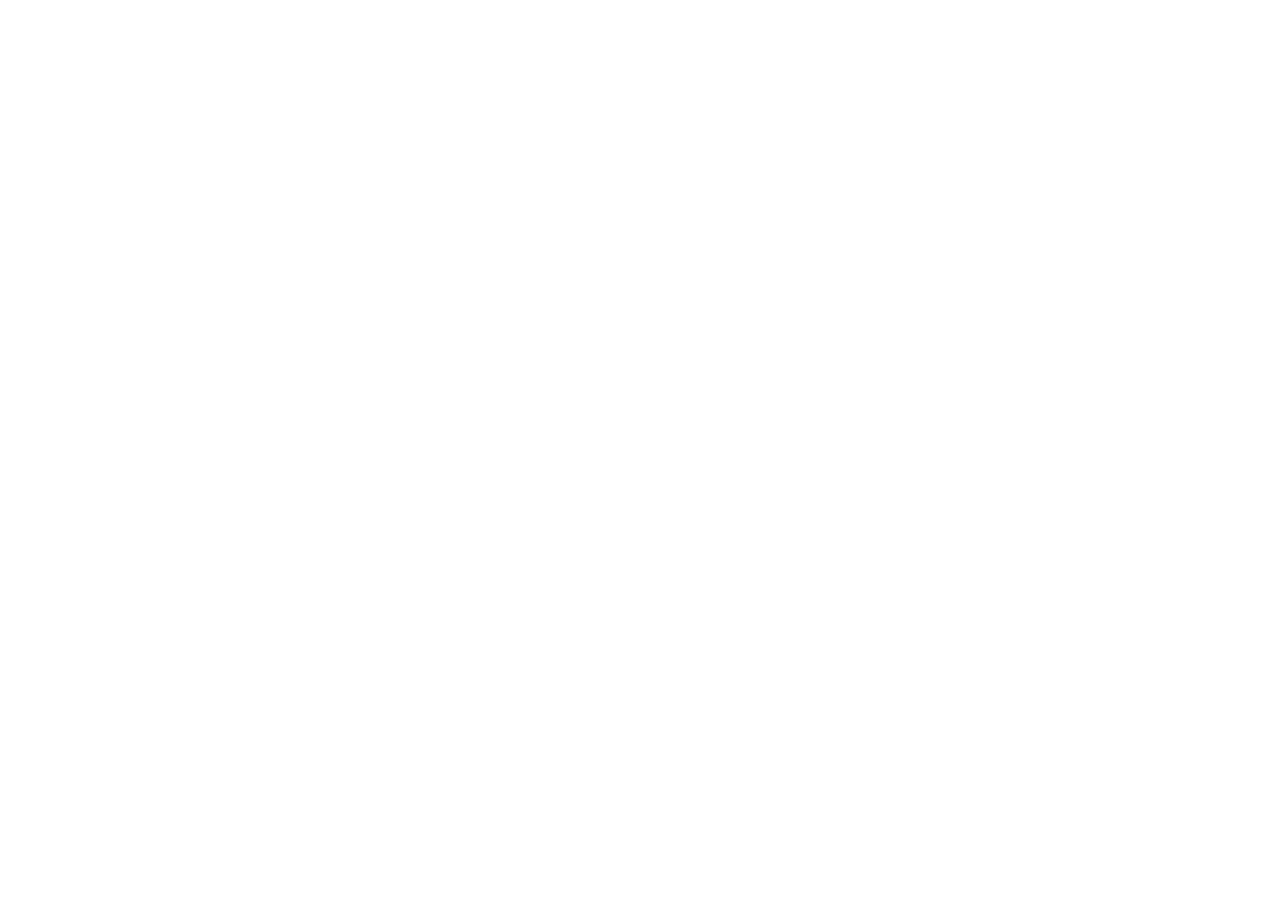
==== index.html @ 3c3173dd "Merge pull request #1 from dizzyjaguar/dev" ====
<!DOCTYPE html>
<html lang="en">

<head>
    <meta charset="UTF-8">
    <meta name="viewport" content="width=device-width, initial-scale=1.0">
    <meta http-equiv="X-UA-Compatible" content="ie=edge">
    <link rel="stylesheet" href="style.css">
    <title>Document</title>
</head>

<body>

    <script type="module" src="app.js"></script>
</body>

</html>
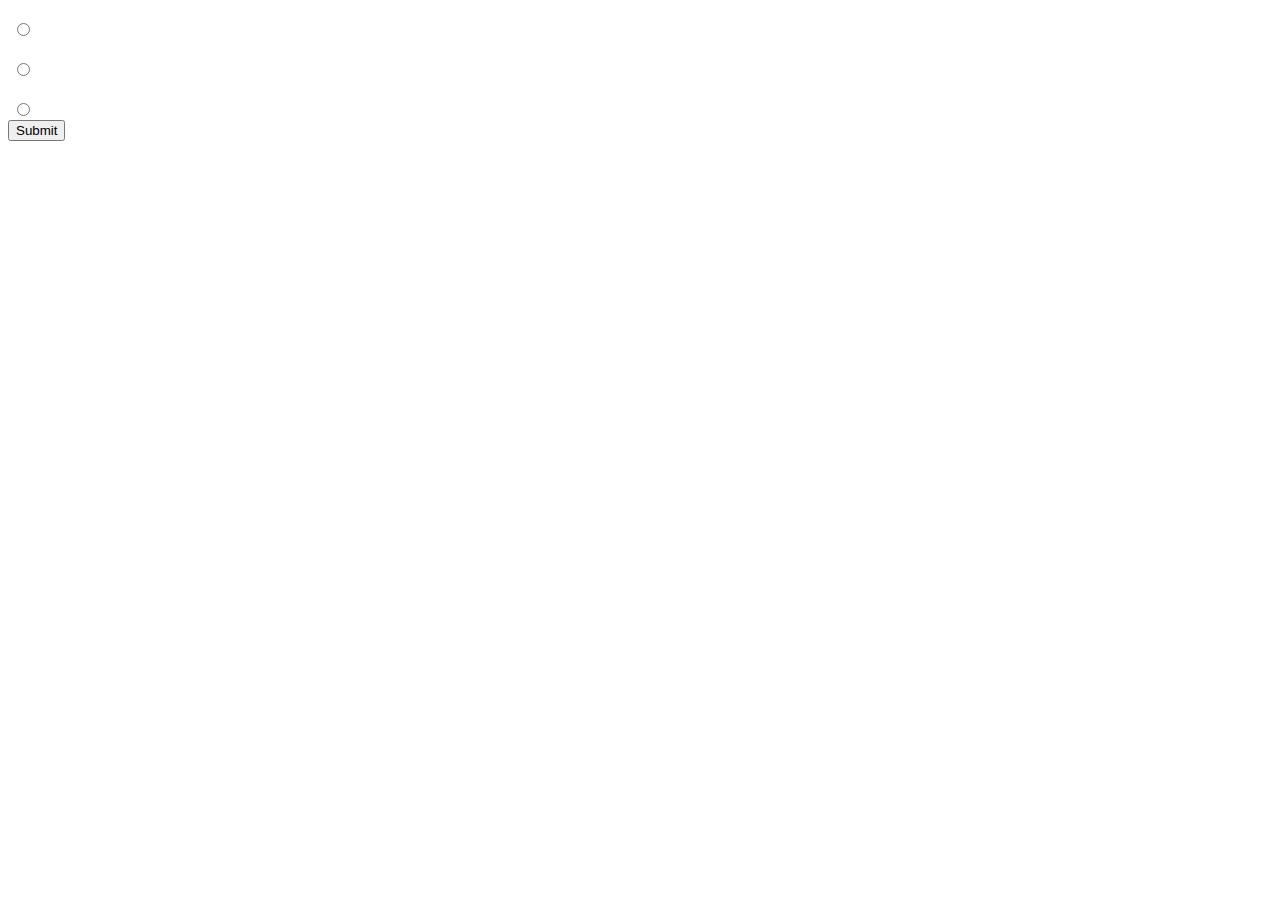
==== commit 613aabf6: "create basic getElements in app.js" ====
--- a/index.html
+++ b/index.html
@@ -6,11 +6,29 @@
     <meta name="viewport" content="width=device-width, initial-scale=1.0">
     <meta http-equiv="X-UA-Compatible" content="ie=edge">
     <link rel="stylesheet" href="style.css">
-    <title>Document</title>
+    <title>Bus Mall</title>
 </head>
-
 <body>
-
+    <div class="content-flex-container">
+        <div class="item-display-container">
+            <div id="item-1-container" >
+                <h2 id="item-1-h2"></h2>
+                <img id="item-1-img" src="">
+                <input type="radio" name="ourRadio" value="">
+            </div>
+            <div id="item-2-container" >
+                <h2 id="item-2-h2"></h2>
+                <img id="item-2-img" src="">
+                <input type="radio" name="ourRadio" value="">
+            </div>
+            <div id="item-3-container" >
+                <h2 id="item-3-h2"></h2>
+                <img id="item-3-img" src="">
+                <input type="radio" name="ourRadio" value="">
+            </div>
+        </div>
+        <button id="submitButton">Submit</button>
+    </div>
     <script type="module" src="app.js"></script>
 </body>
 
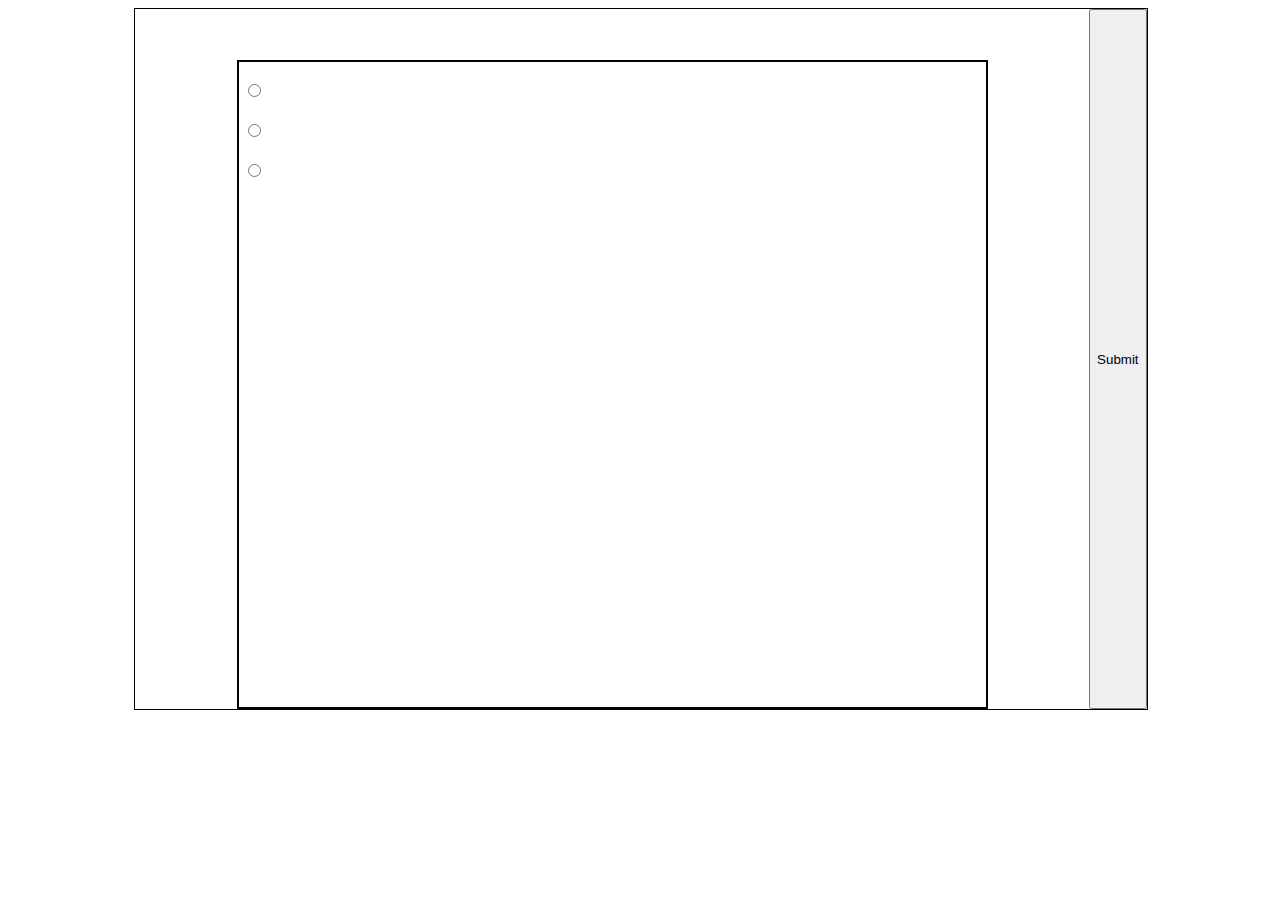
==== commit d290c83a: "Merge pull request #5 from dizzyjaguar/dev" ====
--- a/index.html
+++ b/index.html
@@ -14,17 +14,17 @@
             <div id="item-1-container" >
                 <h2 id="item-1-h2"></h2>
                 <img id="item-1-img" src="">
-                <input type="radio" name="ourRadio" value="">
+                <input type="radio" name="" value="">
             </div>
             <div id="item-2-container" >
                 <h2 id="item-2-h2"></h2>
                 <img id="item-2-img" src="">
-                <input type="radio" name="ourRadio" value="">
+                <input type="radio" name="" value="">
             </div>
             <div id="item-3-container" >
                 <h2 id="item-3-h2"></h2>
                 <img id="item-3-img" src="">
-                <input type="radio" name="ourRadio" value="">
+                <input type="radio" name="" value="">
             </div>
         </div>
         <button id="submitButton">Submit</button>
--- a/style.css
+++ b/style.css
@@ -0,0 +1,17 @@
+.content-flex-container {
+    width: 80%;
+    height: 700px;
+    display: flex;
+    margin-left: 10%;
+    margin-right: 10%;
+    border: 1px solid black;
+}
+
+.item-display-container {
+    width: 75%;
+    height: auto;
+    margin-top: 5%;
+    margin-left: 10%;
+    margin-right: 10%;
+    border: 2px solid black;
+}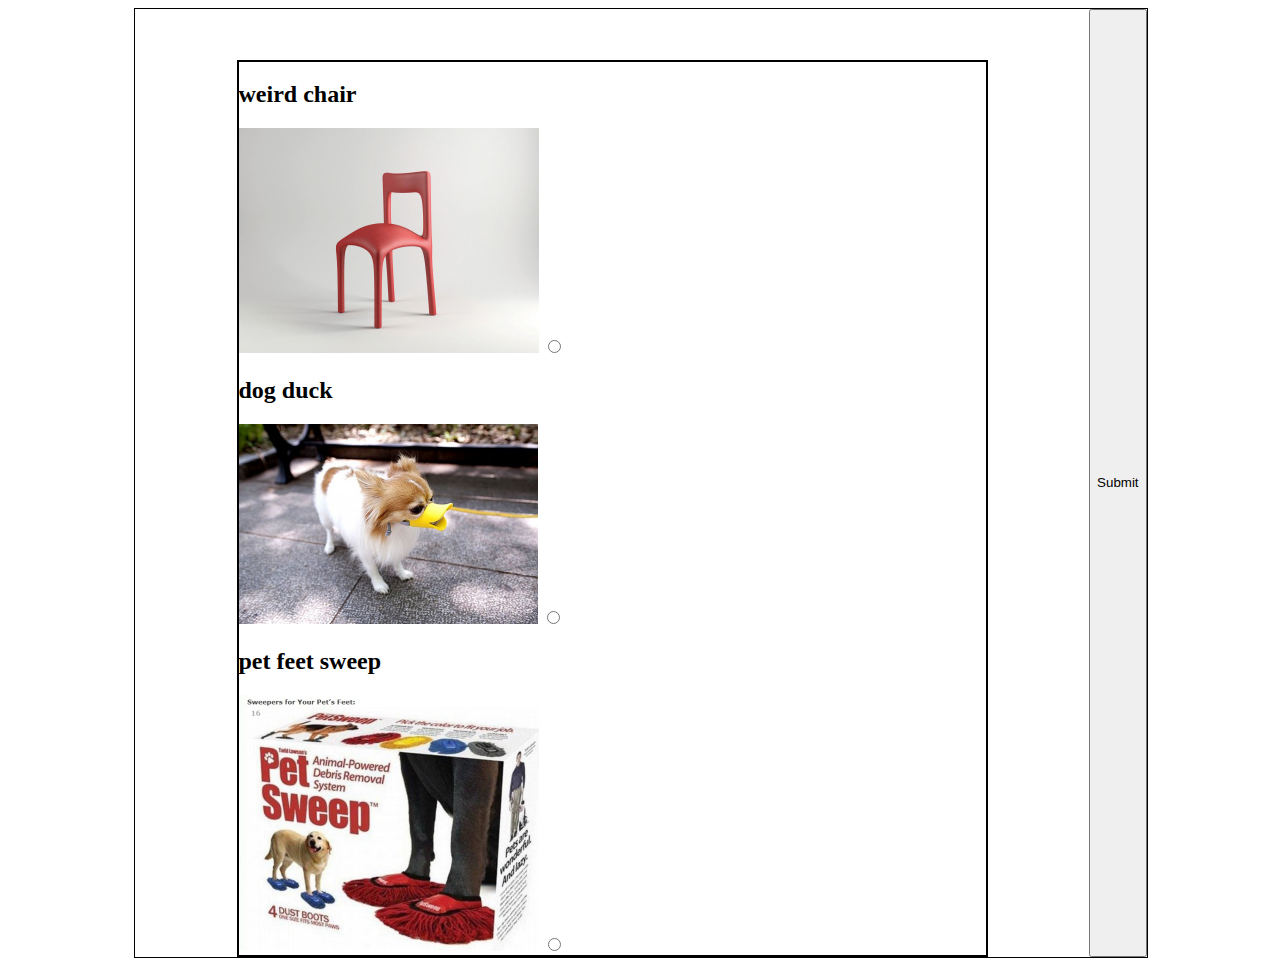
==== commit 295dd151: "the input value is being console logged and displaying the id of the that object" ====
--- a/index.html
+++ b/index.html
@@ -14,17 +14,17 @@
             <div id="item-1-container" >
                 <h2 id="item-1-h2"></h2>
                 <img id="item-1-img" src="">
-                <input type="radio" name="" value="">
+                <input id="radio-1" type="radio" name="ourRadio" value="">
             </div>
             <div id="item-2-container" >
                 <h2 id="item-2-h2"></h2>
                 <img id="item-2-img" src="">
-                <input type="radio" name="" value="">
+                <input id="radio-2" type="radio" name="ourRadio" value="">
             </div>
             <div id="item-3-container" >
                 <h2 id="item-3-h2"></h2>
                 <img id="item-3-img" src="">
-                <input type="radio" name="" value="">
+                <input id="radio-3" type="radio" name="ourRadio" value="">
             </div>
         </div>
         <button id="submitButton">Submit</button>
--- a/style.css
+++ b/style.css
@@ -1,6 +1,13 @@
+img {
+    max-width: 300px;
+    height: auto;
+}
+
+
+
 .content-flex-container {
     width: 80%;
-    height: 700px;
+    height: auto;
     display: flex;
     margin-left: 10%;
     margin-right: 10%;
@@ -8,7 +15,7 @@
 }
 
 .item-display-container {
-    width: 75%;
+    width: 80%;
     height: auto;
     margin-top: 5%;
     margin-left: 10%;
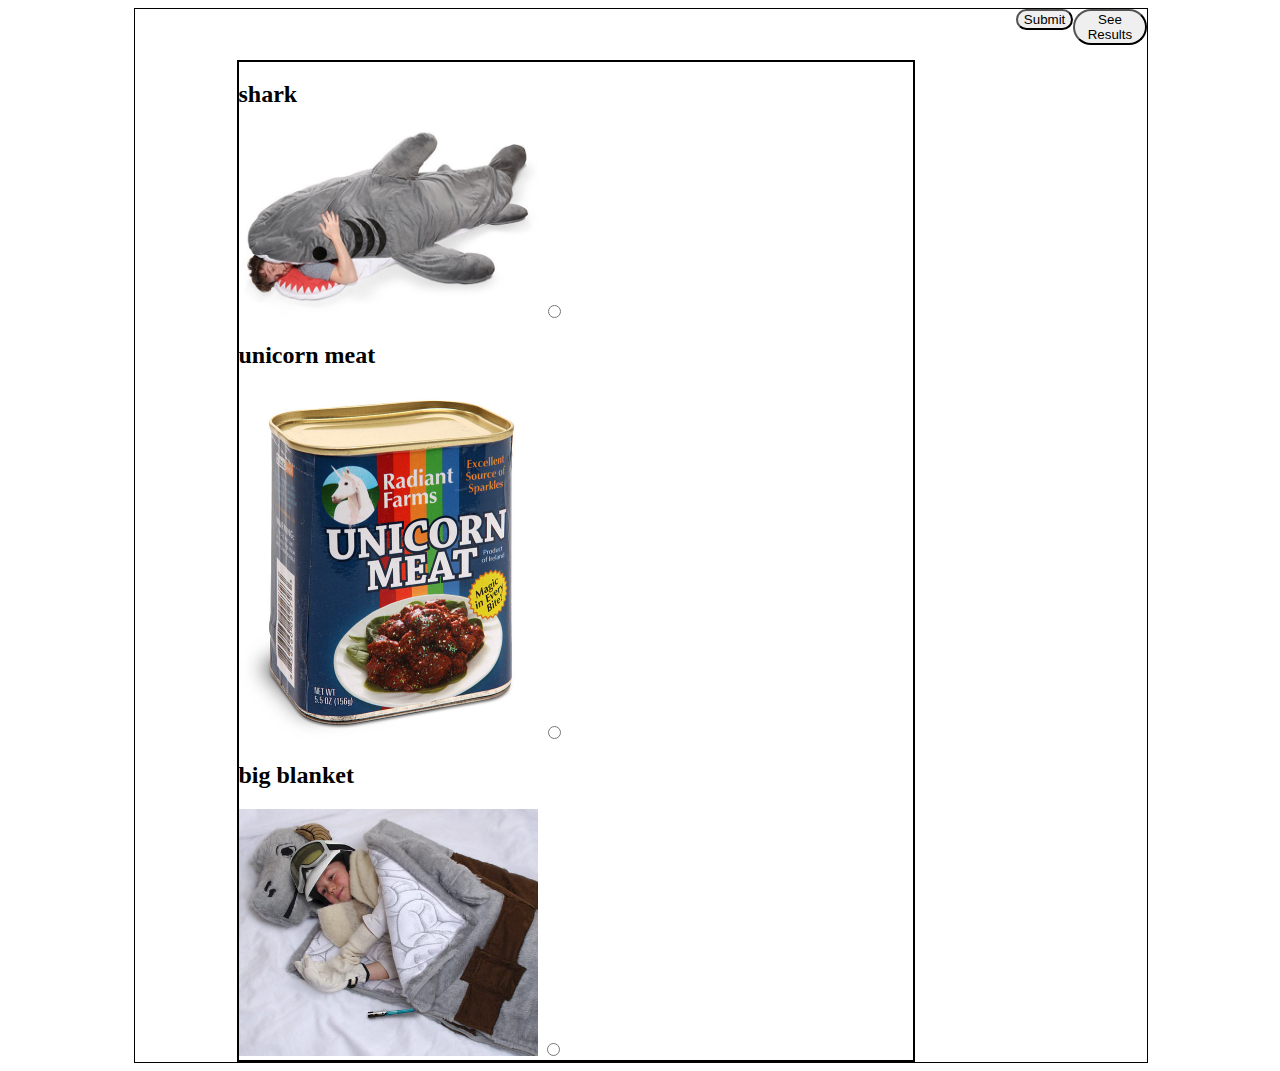
==== commit 919fd416: "button to get to results page added" ====
--- a/index.html
+++ b/index.html
@@ -28,6 +28,7 @@
             </div>
         </div>
         <button id="submitButton">Submit</button>
+        <a href="chart.html"><button id="resultsButton">See Results</button></a>
     </div>
     <script type="module" src="app.js"></script>
 </body>
--- a/style.css
+++ b/style.css
@@ -1,8 +1,21 @@
+canvas {
+    width: 75%;
+    height: 500px;
+}
+
 img {
     max-width: 300px;
     height: auto;
 }
 
+a {
+    height: 50%;
+}
+
+button {
+    height: 50%;
+    border-radius: 2rem;
+}
 
 
 .content-flex-container {
